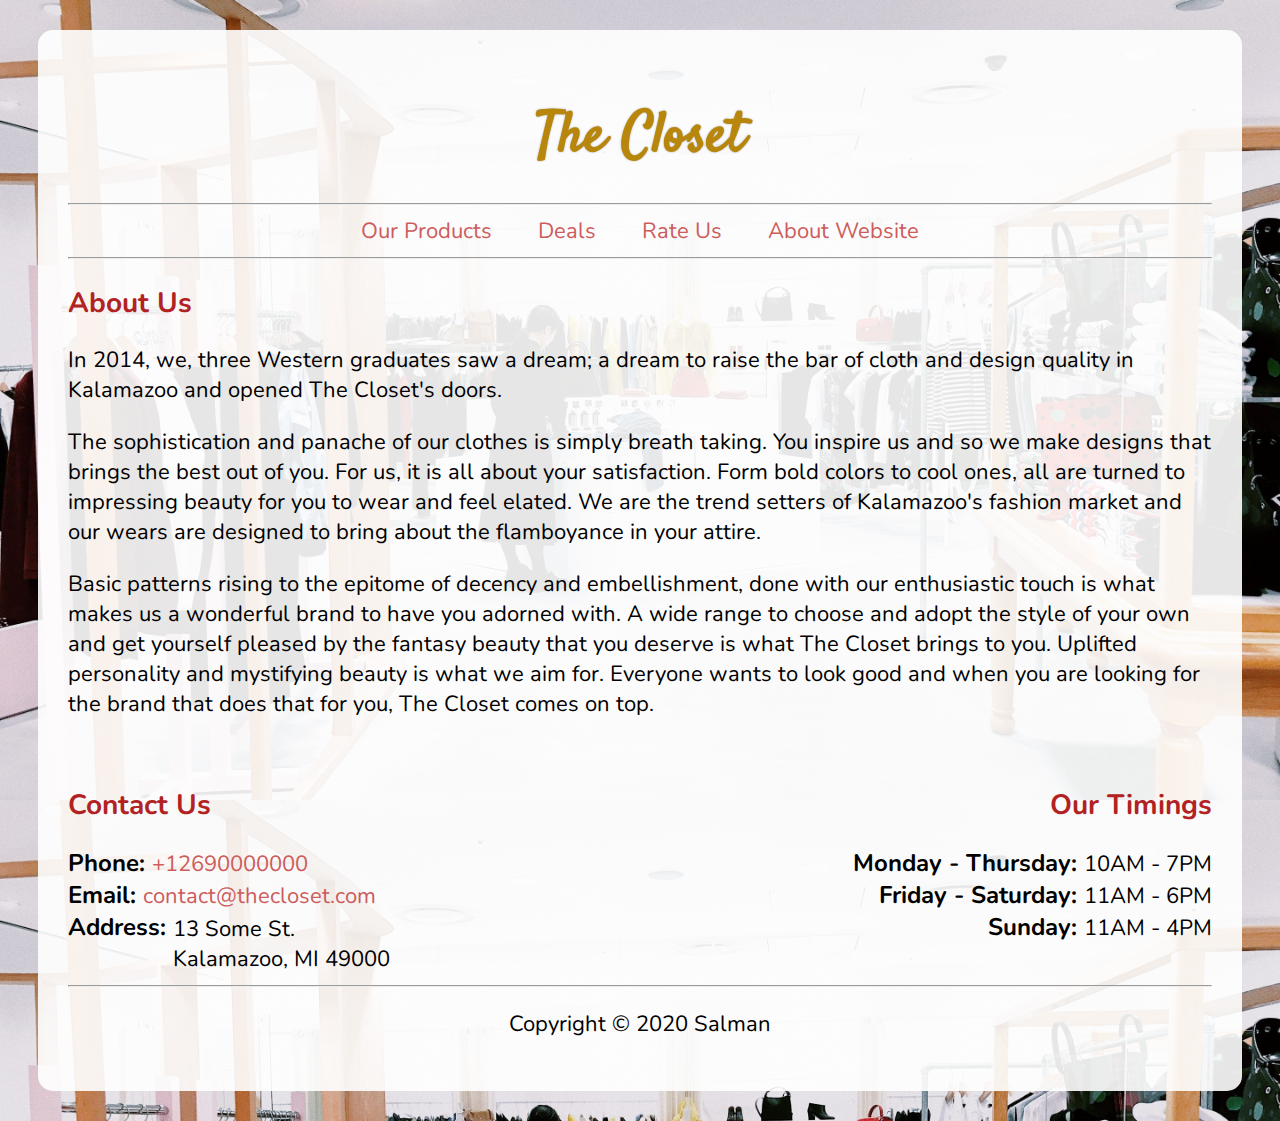
==== index.html @ 8410722d "Initial commit" ====
<!DOCTYPE html>
<html lang="en-US">
<head>
	<meta charset="utf-8">
	<title>The Closet</title>
	<link rel="stylesheet" type="text/css" href="style.css">
	<link href="https://fonts.googleapis.com/css2?family=Satisfy&display=swap" rel="stylesheet">
	<link href="https://fonts.googleapis.com/css2?family=Nunito:ital@1&display=swap" rel="stylesheet">
</head>
<body id="indexBody">
	<div id="inBorder">
	<header>
		<a href="#"><h1 class="center">The Closet</h1></a>
		<nav>
			<hr>
			<a href="catalog.html">Our Products</a>
			<a class="marginLeft" href="deals.html">Deals</a>
			<a class="marginLeft" href="rateUs.html">Rate Us</a>
			<a class="marginLeft" href="about.html">About Website</a>
			<hr>
		</nav>
	</header>

	<main>
		<section>
			<h2>About Us</h2>
			<p>In 2014, we, three Western graduates saw a dream; a dream to raise the bar of cloth and design quality in Kalamazoo and opened The Closet's doors.</p>
			<p>The sophistication and panache of our clothes is simply breath taking. You inspire us and so we make designs that brings the best out of you. For us, it is all about your satisfaction. Form bold colors to cool ones, all are turned to impressing beauty for you to wear and feel elated. We are the trend setters of Kalamazoo's fashion market and our wears are designed to bring about the flamboyance in your attire.</p>
			<p>Basic patterns rising to the epitome of decency and embellishment, done with our enthusiastic touch is what makes us a wonderful brand to have you adorned with. A wide range to choose and adopt the style of your own and get yourself pleased by the fantasy beauty that you deserve is what The Closet brings to you. Uplifted personality and mystifying beauty is what we aim for. Everyone wants to look good and when you are looking for the brand that does that for you, The Closet comes on top.</p>
		</section>
		<br>
		<div id="contTimeBox">
		<section id="cont">
			<h2>Contact Us</h2>
			<div>
			<h3>Phone: </h3>
			<a class="inLine" href="tel:+12690000000" title="call">+12690000000</a>
			</div>
			<div>
			<h3>Email: </h3>
			<a class="inLine" href="mailto:contact@thecloset.com" title="email">contact@thecloset.com</a>
			</div>
			<div>
			<h3 class="allignTop">Address: </h3>
			<p class="inLineBlock allignTop padAddressTop">13 Some St.<br>Kalamazoo, MI 49000</p>
			</div>
		</section>
		<br>
		<section id="time">
			<h2>Our Timings</h2>
			<div>
			<h3>Monday - Thursday: </h3>
			<p class="inLine">10AM - 7PM</p>
			</div>
			<div>
			<h3>Friday - Saturday: </h3>
			<p class="inLine">11AM - 6PM</p>
			</div>
			<div>
			<h3>Sunday: </h3>
			<p class="inLine">11AM - 4PM</p>
			</div>
		</section>
		</div>
	</main>

	<footer class="marginTop">
		<hr>
		<p class="center">Copyright &copy; 2020 Salman</p>
	</footer>
	</div>
</body>
</html>
---- style.css ----
body {
	min-width: 850px;
}

#indexBody {
	background: url(images/background.jpg) repeat;
	background-size: 100%;
}

#catalogBody {
	background: url(images/background2.jpg) repeat;
	background-size: 100%;
}

#dealsBody {
	background: url(images/background3.jpg) repeat;
	background-size: 100%;
}

#rateUsBody {
	background: url(images/background4.jpg) repeat;
	background-size: 100%;
}

#aboutBody {
	background: url(images/background5.jpg) repeat;
	background-size: 100%;
}

#inBorder {
	border-radius: 15px;
	background-color: rgba(255,255,255,0.9);
	margin: 30px;
	padding: 30px;
	font-family: Nunito, Calibri, sans-serif;
}

h1 {
	color: darkgoldenrod;
	text-shadow: 0px 0px 2px darkgrey;
	font-family: Satisfy, SignPainter, sans-serif;
	font-size: 56px;
	margin-bottom: 25px;
}

nav {
	margin-bottom: 25px;
}

h2, dt, .costTitle, .deal, legend, thead th, input[type="number"], input[type="submit"] {
	color: firebrick;
}

h3, .inLine {
	display: inline;
}

#indexBody h2, #aboutBody h2, legend {
	font-size: 28px;
}

#indexBody h3, label, input[type="submit"] {
	font-size: 24px;
}

nav, p, main a, tbody, input, textarea {
	font-size: 22px;
}

dt, .costTitle, .deal, thead th, legend, label, input[type="submit"] {
	font-weight: bold;
}

a {
	outline-color: goldenrod;
}

a:link, a:visited {
	text-decoration: none;
	color: indianred;
}

a:hover, input[type="submit"]:hover {
	transition: 0.3s;
	color: goldenrod;
}

a:active, input[type="submit"]:active {
	color: darkgoldenrod;
}


#contTimeBox {
	position: relative;
	margin-bottom: 200px;
}

#cont {
	position: absolute;
	left: 0px;
	top: 0px;
}

#time {
	position: absolute;
	right: 0px;
	top: 0px;
	text-align: right;
}

dt {
	font-size: 48px;
	margin: 5px;
}

dd {
	font-size: 24px;
}

.costTitle {
	font-size: 30px;
}

div.product {
	position: relative;
	background-color: white;
	border-radius: 15px; 
	padding: 0px 150px 10px 30px;
	margin-bottom: 25px;
	min-height: 285px;
}

div.product a {
	position: relative;
	float: left;
	height: 200px;
	width: 200px;
	margin-right: 30px;
}

div.product img {
	position: absolute;
	top: 0px;
	right: 0px;
	bottom: 0px;
	left: 0px;
	margin: auto;
	max-height: 200px;
	max-width: 200px;
}

span.costFull {
	position: absolute;
	right: 30px;
	top: 20px;
	text-align: right;
}

table {
	width: 100%;
	border-radius: 15px;
	border-collapse: collapse;
	text-align: center;
}

.deal {
	font-size: 36px;
}

td, th {
	padding: 12px;
}

thead th {
	font-size: 28px;
	padding-top: 0px;
	padding-bottom: 6px;
}

thead th, [rowspan], tr.bBorder {
	border-bottom: solid 2px goldenrod;
}

thead th:first-child {
	border-bottom: none;
}

[rowspan].lastSpans {
	border-bottom: none;
}

input, textarea {
	background-color: transparent;
	margin-bottom: 10px;
}

fieldset {
	border: solid 2px goldenrod;
	border-radius: 15px;
	padding: 0px 50px 30px 50px;
	margin: 0px 30px;
}

legend {
	margin-bottom: 20px;
}

input[type="number"] {
	border: solid 1px transparent;
	padding: 5px 8px;
	width: 60px;
	text-align: center;
	border-radius: 10px;
}

input[type="number"]:hover {
	outline: none;
	transition: 0.3s;
	border: solid 1px darkgrey;
}

input[type="number"]:focus {
	outline: none;
	transition: 0.3s;
	border: solid 1px goldenrod;
}

textarea {
	box-sizing: border-box;
	border-radius: 15px;
	font-family: Nunito, Calibri, sans-serif;
	padding: 5px 15px;
	width: 566px;
	height: 100px;
	min-height: 100px;
	max-height: 500px;
	resize: vertical;
	margin-top: 5px;
	transition: 0.2s;
}

textarea:focus {
	outline: none;
	width: 100%;
	border: solid 1px goldenrod;
}

input[type="submit"] {
	outline: none;
	border-radius: 15px;
	border: solid 1px transparent;
	font-family: Nunito, Calibri, sans-serif;
	margin-bottom: 0px;
	margin-top: 5px;
	width: 566px;
	text-align: center;
}

input[type="submit"]:hover {
	transition: 0.3s;
	cursor: pointer;
	border: solid 1px darkgoldenrod;
}

img#myPic {
	width: 180px; 
	border-radius: 15px 15px 0px 0px;
}

audio {
	outline: none;
}

video#WMUVid {
	outline: none;
	width: 700px;
	border-radius: 15px;
}

.inLineBlock {
	display: inline-block;
}

.padAddressTop {
	padding-top: 3px;
}

.marginTop {
	margin-top: 40px;
}

.marginLeft {
	margin-left: 40px;
}

.allignTop {
	vertical-align: text-top;
}

.center, nav {
	text-align: center;
}

h3+p {
	margin-top: 0px;
}
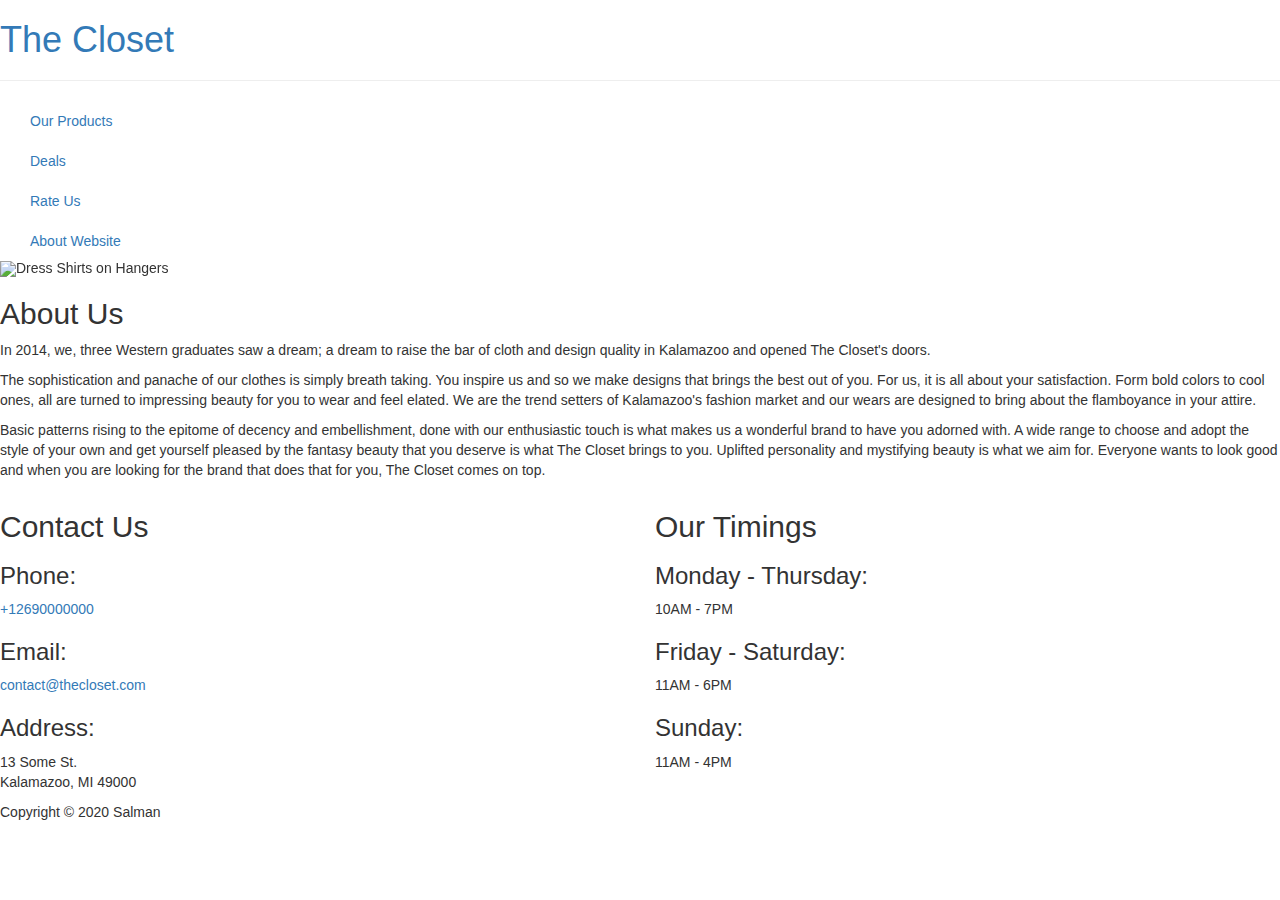
==== commit 1877ceb0: "Updated index.html" ====
--- a/index.html
+++ b/index.html
@@ -2,35 +2,68 @@
 <html lang="en-US">
 <head>
 	<meta charset="utf-8">
+	<meta name="viewport" content="width=device-width, initial-scale=1">
 	<title>The Closet</title>
-	<link rel="stylesheet" type="text/css" href="style.css">
+	<link rel="stylesheet" href="https://maxcdn.bootstrapcdn.com/bootstrap/3.4.1/css/bootstrap.min.css">
+  	<script src="https://ajax.googleapis.com/ajax/libs/jquery/3.5.1/jquery.min.js"></script>
+  	<script src="https://maxcdn.bootstrapcdn.com/bootstrap/3.4.1/js/bootstrap.min.js"></script>
+  	<link rel="stylesheet" type="text/css" href="css/styleCommon.css">
+	<link rel="stylesheet" type="text/css" href="css/style768AndAbove.css" media="screen and (min-width:768px)">
+	<link rel="stylesheet" type="text/css" href="css/styleBelow768.css" media="screen and (max-width:767px)">
 	<link href="https://fonts.googleapis.com/css2?family=Satisfy&display=swap" rel="stylesheet">
 	<link href="https://fonts.googleapis.com/css2?family=Nunito:ital@1&display=swap" rel="stylesheet">
 </head>
 <body id="indexBody">
-	<div id="inBorder">
+	<div id="aboveFooter">
 	<header>
-		<a href="#"><h1 class="center">The Closet</h1></a>
+		<a href="#"><h1>The Closet</h1></a>
+		<hr>
 		<nav>
-			<hr>
-			<a href="catalog.html">Our Products</a>
-			<a class="marginLeft" href="deals.html">Deals</a>
-			<a class="marginLeft" href="rateUs.html">Rate Us</a>
-			<a class="marginLeft" href="about.html">About Website</a>
-			<hr>
+			<div class="navbar-header">
+		      <button type="button" class="navbar-toggle" data-toggle="collapse" data-target="#headNav">
+		        <span class="icon-bar"></span>
+		        <span class="icon-bar"></span>
+		        <span class="icon-bar"></span>                        
+		      </button>
+		    </div>
+		    <div class="collapse navbar-collapse" id="headNav">
+			<ul class="nav">
+			<li><a href="catalog.html">Our Products</a></li>
+			<li><a href="deals.html">Deals</a></li>
+			<li><a href="rateUs.html">Rate Us</a></li>
+			<li><a href="about.html">About Website</a></li>
+			</ul>
+			</div>
 		</nav>
 	</header>
 
 	<main>
-		<section>
+		<div id="indexCarousel" class="carousel slide" data-ride="carousel">
+	    <ol class="carousel-indicators">
+	      <li data-target="#indexCarousel" data-slide-to="0" class="active"></li>
+	      <li data-target="#indexCarousel" data-slide-to="1"></li>
+	      <li data-target="#indexCarousel" data-slide-to="2"></li>
+	    </ol>
+	    <div class="carousel-inner">
+	      <div class="item active">
+	        <img src="images/carousel.jpg" alt="Dress Shirts on Hangers" class="carouselImg">
+	      </div>
+	      <div class="item">
+	        <img src="images/carousel2.jpg" alt="Ties" class="carouselImg">
+	      </div>
+	      <div class="item">
+	        <img src="images/carousel3.jpg" alt="Clothes on Hangers" class="carouselImg">
+	      </div>
+	    </div>
+	  	</div>
+		<section id="aboutUs">
 			<h2>About Us</h2>
 			<p>In 2014, we, three Western graduates saw a dream; a dream to raise the bar of cloth and design quality in Kalamazoo and opened The Closet's doors.</p>
 			<p>The sophistication and panache of our clothes is simply breath taking. You inspire us and so we make designs that brings the best out of you. For us, it is all about your satisfaction. Form bold colors to cool ones, all are turned to impressing beauty for you to wear and feel elated. We are the trend setters of Kalamazoo's fashion market and our wears are designed to bring about the flamboyance in your attire.</p>
 			<p>Basic patterns rising to the epitome of decency and embellishment, done with our enthusiastic touch is what makes us a wonderful brand to have you adorned with. A wide range to choose and adopt the style of your own and get yourself pleased by the fantasy beauty that you deserve is what The Closet brings to you. Uplifted personality and mystifying beauty is what we aim for. Everyone wants to look good and when you are looking for the brand that does that for you, The Closet comes on top.</p>
 		</section>
-		<br>
-		<div id="contTimeBox">
-		<section id="cont">
+		<div id="contTimeBox" class="row marginTop">
+		<section id="cont" class="col-sm-6">
 			<h2>Contact Us</h2>
 			<div>
 			<h3>Phone: </h3>
@@ -42,11 +75,10 @@
 			</div>
 			<div>
 			<h3 class="allignTop">Address: </h3>
-			<p class="inLineBlock allignTop padAddressTop">13 Some St.<br>Kalamazoo, MI 49000</p>
+			<p class="inLineBlock allignTop">13 Some St.<br>Kalamazoo, MI 49000</p>
 			</div>
 		</section>
-		<br>
-		<section id="time">
+		<section id="time" class="col-sm-6">
 			<h2>Our Timings</h2>
 			<div>
 			<h3>Monday - Thursday: </h3>
@@ -63,11 +95,10 @@
 		</section>
 		</div>
 	</main>
+	</div>
 
-	<footer class="marginTop">
-		<hr>
+	<footer>
 		<p class="center">Copyright &copy; 2020 Salman</p>
 	</footer>
-	</div>
 </body>
 </html>